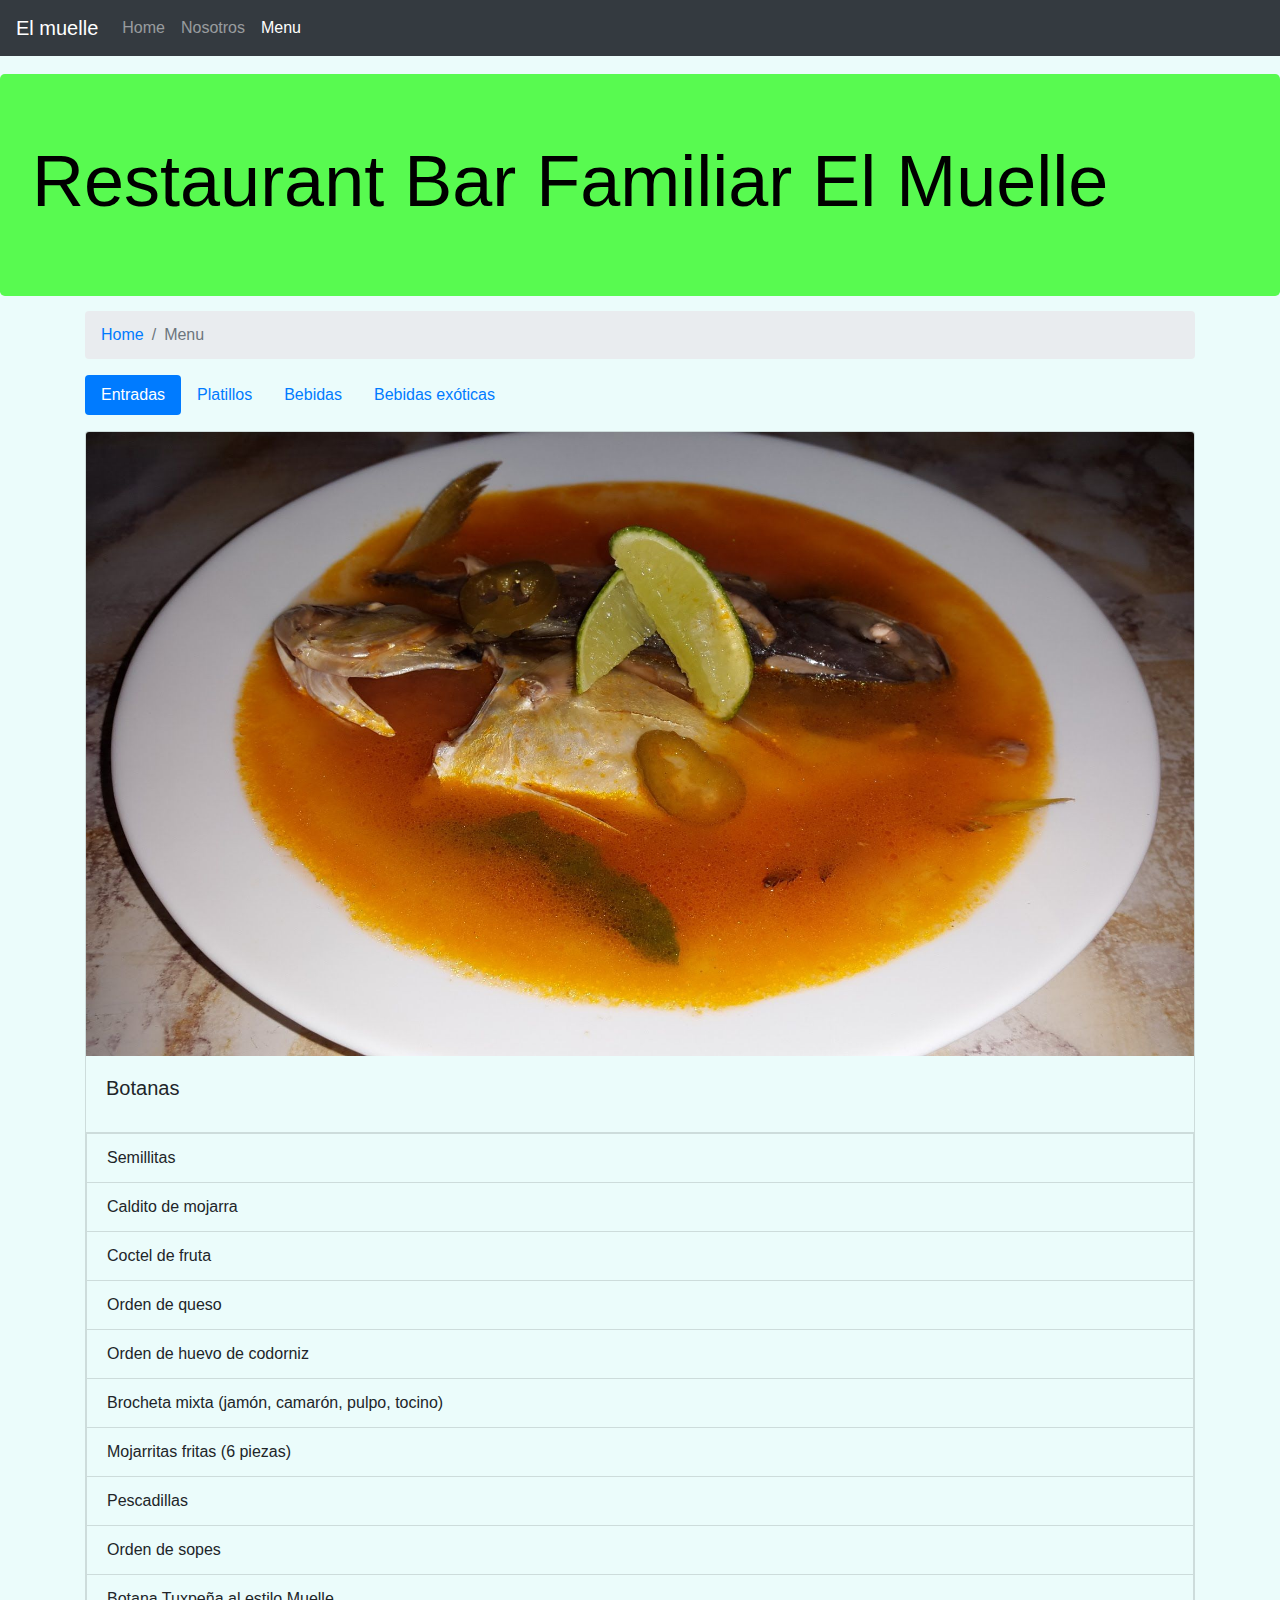
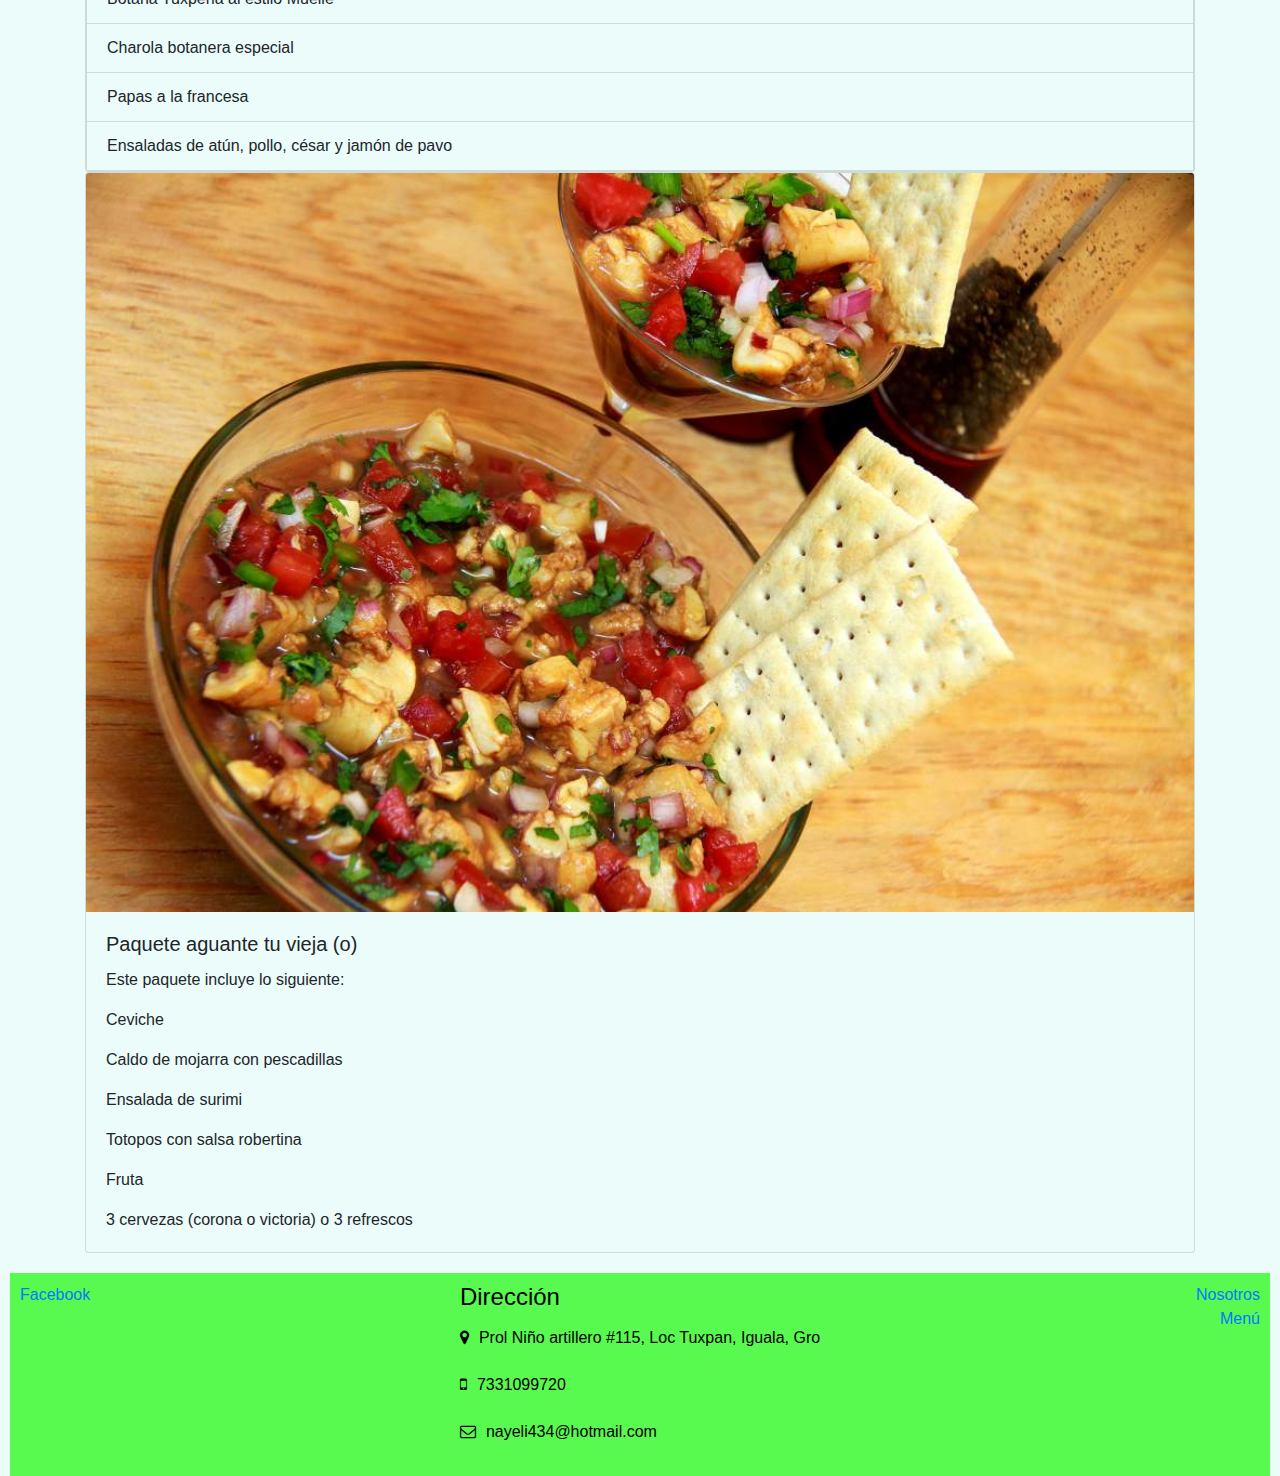
==== src/menu.html @ 3c66609c "subo la pagina web" ====
<!doctype html>
<html lang="en">
  <head>
    <!-- Required meta tags -->
    <meta charset="utf-8">
    <meta name="viewport" content="width=device-width, initial-scale=1, shrink-to-fit=no">

    <!-- Bootstrap CSS -->
    <!-- build:css css/index.css -->
    <<link rel="stylesheet" href="css/bootstrap.css">
    <link rel="stylesheet" href="node_modules/bootstrap/dist/css/bootstrap.min.css">
    <link rel="stylesheet" href="css/styles.css">
    <link rel="stylesheet" href="css/font-awesome.min.css">
    <!-- endbuild -->


    <title>Rest El Muelle</title>
  </head>

  <body>
   <nav class="navbar  navbar-expand-lg navbar-dark bg-dark fixed-top">
    <a class ="navbar-brand" href="./index.html">El muelle
    </a>
    <button class="navbar-toggler" type="button" data-toggle="collapse" data-target="#navbarSupportedContent" aria-controls="navbarNavDropdown" aria-expanded="false" aria-label="Toggle navigation">
      <span class="navbar-toggler-icon"></span>
    </button>
    <div class="collapse navbar-collapse" id="navbarSupportedContent">
      <ul class="navbar-nav mr-auto">
        <li class="nav-item"><a class="nav-link" href="./index.html">Home</a></li>
        <li class="nav-item "><a class="nav-link" href="./about.html">Nosotros</a></li>
         <li class="nav-item active"><a class="nav-link" href="#">Menu</a></li>
      </ul>
    </div>
   </nav>
  <div class="jumbotron">
     <h1 class="display-3">Restaurant Bar Familiar El Muelle</h1>
  </div>

  <div class="container">
    <nav aria-label="breadcrumb">
      <ol class="breadcrumb">
        <li class="breadcrumb-item"><a href="./index.html">Home</a></li>
        <li class="breadcrumb-item active" aria-current="page">Menu</li>
      </ol>
    </nav>

<!-- Menu Pills -->
  <ul class="nav nav-pills mb-3" id="pills-tab" role="tablist">
  <li class="nav-item" role="presentation">
    <a class="nav-link active" id="pills-entradas-tab" data-toggle="pill" href="#pills-entradas" role="tab" aria-controls="pills-entradas" aria-selected="true">Entradas</a>
  </li>
  <li class="nav-item" role="presentation">
    <a class="nav-link" id="pills-platillos-tab" data-toggle="pill" href="#pills-platillos" role="tab" aria-controls="pills-platillos" aria-selected="false">Platillos</a>
  </li>
  <li class="nav-item" role="presentation">
    <a class="nav-link" id="pills-bebidas-tab" data-toggle="pill" href="#pills-bebidas" role="tab" aria-controls="pills-bebidas" aria-selected="false">Bebidas</a>
  </li>
    <li class="nav-item" role="presentation">
    <a class="nav-link" id="pills-bebidas-preparadas-tab" data-toggle="pill" href="#pills-bebidas-preparadas" role="tab" aria-controls="pills-bebidas-preparadas" aria-selected="false">Bebidas exóticas</a>
  </li>
</ul>
<!-- End Menu Pills -->

<!-- Menu -->
<div class="tab-content" id="pills-tabContent">

 <!--Seccion Entradas-->
  <div class="card-deck tab-pane fade show active" id="pills-entradas" role="tabpanel" aria-labelledby="pills-entradas-tab">

  <div class="card" style="background-color: #ebfcfb;">
    <img src="img/botana-mojarra.jpg" class="card-img-top" alt="...">
    <div class="card-body">
      <h5 class="card-title">Botanas</h5>
    </div>
    <ul class="list-group list-group-flush">
      <div style="background-color: #ebfcfb;">
    <li class="list-group-item" style="background-color: #ebfcfb;">Semillitas</li>
    <li class="list-group-item" style="background-color: #ebfcfb;">Caldito de mojarra</li>
    <li class="list-group-item" style="background-color: #ebfcfb;">Coctel de fruta</li>
     <li class="list-group-item" style="background-color: #ebfcfb;">Orden de queso</li>
    <li class="list-group-item" style="background-color: #ebfcfb;">Orden de huevo de codorniz</li>
    <li class="list-group-item" style="background-color: #ebfcfb;">Brocheta mixta (jamón, camarón, pulpo, tocino)</li>
     <li class="list-group-item" style="background-color: #ebfcfb;">Mojarritas fritas (6 piezas)</li>
    <li class="list-group-item" style="background-color: #ebfcfb;">Pescadillas</li>
    <li class="list-group-item" style="background-color: #ebfcfb;">Orden de sopes</li>
    <li class="list-group-item" style="background-color: #ebfcfb;">Botana Tuxpeña al estilo Muelle</li>
    <li class="list-group-item" style="background-color: #ebfcfb;">Charola botanera especial</li>
    <li class="list-group-item" style="background-color: #ebfcfb;">Papas a la francesa</li>
    <li class="list-group-item" style="background-color: #ebfcfb;">Ensaladas de atún, pollo, césar y jamón de pavo</li>
  </div>
  </ul>
  </div>

  <div class="card" style="background-color: #ebfcfb;">
    <img src="img/botana-paquete.jpg" class="card-img-top" alt="...">
    <div class="card-body">
      <h5 class="card-title">Paquete aguante tu vieja (o)</h5>
      <p class="card-text">Este paquete incluye lo siguiente:</p>
      <p class="card-text">Ceviche</p>
      <p class="card-text">Caldo de mojarra con pescadillas</p>
      <p class="card-text">Ensalada de surimi</p>
      <p class="card-text">Totopos con salsa robertina</p>
      <p class="card-text">Fruta</p>
      <p class="card-text">3 cervezas (corona o victoria) o 3 refrescos</p>
    </div>
  </div>

</div>
 <!--End Seccion Entradas-->

 <!--Seccion Platillos-->

  <div class="tab-pane fade" id="pills-platillos" role="tabpanel" aria-labelledby="pills-platillos-tab">
    <div class="accordion" id="accordionTarjetas">

      
<!--Aqui inician las tarjetas dentro del collapse de Pescados y mariscos -->
  <div class="card" style="background-color: #ebfcfb;">
          <div class="card-header" id="headingOne">
            <h5 class="mb-0">
              <button class="btn btn-link" type="button" data-toggle="collapse" data-target="#collapseBasica" aria-expanded="true" aria-controls="collapseBasica">Pescados y mariscos
                </button>
            </h5>
          </div>

   <div id="collapseBasica" class="collapse show" aria-labelledby="headingOne" data-parent="#accordionTarjetas">


    <div class="d-flex flex-wrap" style="background-color: #ebfcfb;">

      <div class="card card-rest d-flex flex-column justify-content-between mr-2" style="background-color: #ebfcfb;">
        <img class="card-img-top" src="img/mojarra-300.jpg" alt="Responsive image" >
        <div class="card-body">
           <h5 class="card-title">Mojarras de 500 y 300 gr.</h5>
          <ul class="card-text">
            <li>Fritas</li>
            <li>Al mojo de ajo</li>
            <li>Adobadas</li>
            <li>A la diabla</li>
            <li>A la macha en salsa verde</li>
            <li>A la veracruzana</li>
            <li>Mojarra a la talla</li>
            <li>Mojarra empapelada con piña</li>
            <li>Mojarra a la talla con camarones</li>
            <li>Mojarra frita rellena de mariscos</li>
            <li>Mojarra a la talla rellena de mariscos</li>
            <li>Mojarra empapelada rellena de mariscos</li>
            <li>Mojarra empapelada con camarones</li>
          </ul>
        </div>
      </div>

      <div class="card card-rest d-flex flex-column justify-content-between mr-2" style="background-color: #ebfcfb;">
        <img class="card-img-top" src="img/camarones.jpg" alt="Responsive image">
        <div class="card-body background-items">
          <span class="oi oi-question-mark" data-toggle="tooltip" data-placement="top" title="antes de elegir tu platillo recuerda que todos llevan lechuga, cebolla, jitomate, aguacate y arroz" ></span>
           <h5 class="card-title background-items" tabindex="0" data-trigger="focus">Camarones de 9 y 6 piezas</h5>
          <ul class="card-text">
            <li>Al mojo de ajo</li>
            <li>Adobados</li>
            <li>A la diabla</li>
            <li>Al natural</li>
            <li>Empanizados</li>
            <li>Al ajillo</li>
            <li>Empapelados con piña</li>
            <li>Arropados</li>
            <li>Tres deseos</li>
          </ul>
        </div>
      </div>


      <div class="card card-rest d-flex flex-column justify-content-between mr-2" style="background-color: #ebfcfb;">
        <img class="card-img-top" src="img/filete.jpg" alt="Responsive image">
       <div class="card-body">
           <h5 class="card-title" >Filetes de pescado (Robalo)</h5>
           <li>Al mojo de ajo</li>
            <li>Empanizado</li>
            <li>Asado</li>
            <li>Empapelado con piña</li>
            <li>Empapelado con camarones</li>
            <li>Relleno de mariscos</li>
            <li>A la veracruzana</li>
          </ul>
        </div>
      </div>

      <div class="card card-rest d-flex flex-column justify-content-between" style="background-color: #ebfcfb;">
        <img class="card-img-top" src="img/cocktel.jpg" alt="Responsive image">
        <div class="card-body">
          <h5 class="card-title" >Cockteles</h5>
          <ul class="card-text">
            <li>Ceviche de Pulpo</li>
            <li>Ceviche de Pescado</li>
            <li>Ceviche de Camarón</li>
            <li>Ceviche Mixto</li>
            <li>Campechana</li>
            <li>Vuelve a la vida</li>
            <li>Ensalada de mariscos</li>
            <li>Piña rellena de mariscos</li>
            <li>Mariscada</li>
            <li>Pulpo a la diabla</li>
            <li>Pulpo enamorado</li>
            <li>Pulpo al ajillo</li>
            <li>Alambre de mariscos</li>
            <li>Sopa de mariscos</li>
            <li>Ostiones en su concha (12 piezas)</li>
          </ul>
        </div>
        </div>


      <div class="card card-rest d-flex flex-column justify-content-between" style="background-color: #ebfcfb;">
        <img class="card-img-top" src="img/huachinango.jpg" alt="Responsive image">
        <div class="card-body">
          <h5 class="card-title">Huachinango de 500 gr.</h5>
          <ul class="card-text">
            <li>A la talla</li>
            <li>Frito</li>
            <li>Adobado</li>
          </ul>
        </div>
        </div>

       </div> 
      </div>    
    </div>
<!--Aqui termina lo que va dentro de pescados y mariscos -->

<!--Aqui inician las tarjetas dentro del collapse de pichones, conejo, etc -->
 <div class="card" style="background-color: #ebfcfb;">
          <div class="card-header" id="headingTwo">
            <h5 class="mb-0">
              <button class="btn btn-link" type="button" data-toggle="collapse" data-target="#collapseVIP" aria-expanded="false" aria-controls="collapseVIP"> Comida campestre
                </button>
            </h5>
          </div>

          <div id="collapseVIP" class="collapse" aria-labelledby="headingTwo" data-parent="#accordionTarjetas">

<!--Cards de pichones, codornices, conejo, pato -->
         <div class="d-flex flex-wrap">

      <div class="card card-rest d-flex flex-column justify-content-between mr-2" style="background-color: #ebfcfb;">
        <img class="card-img-top" src="img/pichones.jpg" alt="Responsive image">
        <div class="card-body">
           <h5 class="card-title">Pichones (Un par)</h5>
          <ul class="card-text">
            <li>Al mojo de ajo</li>
            <li>En chile de ajo</li>
            <li>Fritos</li>
            <li>Asados</li>
            <li>A la mexicana</li>
            <li>A la diabla</li>
          </ul>
        </div>
      </div>

      <div class="card card-rest d-flex flex-column justify-content-between mr-2" style="background-color: #ebfcfb;">
        <img class="card-img-top" src="img/codornices.jpg" alt="Responsive image">
        <div class="card-body">
           <h5 class="card-title">Codornices (Un par)</h5>
          <ul class="card-text">
            <li>Al mojo de ajo</li>
            <li>En chile de ajo</li>
            <li>Fritos</li>
            <li>Asados</li>
            <li>A la mexicana</li>
            <li>A la diabla</li>
            <li>En salsa de tamarindo</li>
          </ul>
        </div>
      </div>


      <div class="card card-rest d-flex flex-column justify-content-between mr-2" style="background-color: #ebfcfb;">
        <img class="card-img-top" src="img/conejo.jpg" alt="Responsive image">
       <div class="card-body">
           <h5 class="card-title">Conejo</h5>
          <ul class="card-text">
            <li>Al mojo de ajo</li>
            <li>En chile de ajo</li>
            <li>Fritos</li>
            <li>Asados</li>
            <li>A la mexicana</li>
            <li>A la diabla</li>
          </ul>
        </div>
      </div>


<div class="card card-rest d-flex flex-column justify-content-between mr-2" style="background-color: #ebfcfb;">
        <img class="card-img-top" src="img/pato.jpg" alt="Responsive image">
       <div class="card-body">
           <h5 class="card-title">Pato</h5>
          <ul class="card-text">
             <li>Al mojo de ajo</li>
            <li>En chile de ajo</li>
            <li>Fritos</li>
            <li>Asados</li>
            <li>A la mexicana</li>
            <li>A la diabla</li>
            <li>Pato a la naranja</li>
          </ul>
        </div>
      </div>

<div class="card card-rest d-flex flex-column justify-content-between mr-2" style="background-color: #ebfcfb;">
        <img class="card-img-top" src="img/cecina.jpg" alt="Responsive image">
       <div class="card-body">
           <h5 class="card-title">Cortes</h5>
          <ul class="card-text">
             <li>Cecina (Asada, frita, a la mexicana)</li>
             <li>Carne enchilada</li>
             <li>Pechuga de pollo (asada, empanizada, frita, enchilada)</li>
             <li>Cecina a la tampiqueña</li>
             <li>Fajitas de pollo</li>
             <li>Arracherra de res</li>
          </ul>
        </div>
      </div>

      </div>
    </div>
  </div>
<!--End Cards de pichones, codornices, conejo, pato -->


<!--Aqui inician las tarjetas dentro del collapse de otros -->  
        <div class="card" style="background-color: #ebfcfb;">
          <div class="card-header" id="headingThree">
            <h5 class="mb-0">
              <button class="btn btn-link" type="button" data-toggle="collapse" data-target="#collapsePostres" aria-expanded="false" aria-controls="collapsePostres"> Postres
                </button>
            </h5>
          </div>

          <div id="collapsePostres" class="collapse" aria-labelledby="headingThree" data-parent="#accordionTarjetas">

<!--Cards de Otros -->

         <div class="d-flex flex-wrap">

      <div class="card card-rest d-flex flex-column justify-content-between mr-2" style="background-color: #ebfcfb;">
        <img class="card-img-top" src="img/flan.jpg" alt="Responsive image">
        <div class="card-body">
           <h5 class="card-title">Postres</h5>
          <ul class="card-text">
            <li>Tapioca con piña</li>
            <li>Flan napolitano</li>
            <li>Gelatinas con fruta </li>
          </ul>
        </div>
      </div>



    </div>
<!--End Cards de Otros -->
</div>
</div>
<!-- End Otros -->

</div>
</div>
<!--Aqui terminan los collapse de las 3 categorias de entradas-->

<!-- Seccion bebidas -->
 <div class="card-deck tab-pane fade " id="pills-bebidas" role="tabpanel" aria-labelledby="pills-bebidas-tab">

       <div class="accordion" id="accordionTarjetas">
        <div class="card" style="background-color: #ebfcfb;">
            <img src="img/bebidas.jpg" class="card-img-top" alt="Responsive image">
          <div class="card-header" id="headingOne">
            <h5 class="mb-0">
              <button class="btn btn-link" type="button" data-toggle="collapse" data-target="#collapseRefrescos" aria-expanded="true" aria-controls="collapseRefrescos">Refrescos
                </button>
            </h5>
          </div>

         <div id="collapseRefrescos" class="collapse" aria-labelledby="headingOne" data-parent="#accordionTarjetas" style="background-color: #ebfcfb;">
          <div class="card-body">
            <p>Coca-Cola</p>
            <p>Squirt</p>
            <p>Manzanita</p>
            <p>Fanta</p>
            <p>Fresca</p>
            <p>Yoli</p>
            <p>Agua Mineral</p>
            <p>Botella de agua 1 LT.</p>
            <p>Limonada</p>
            <p>Naranjada</p>
          </div>
         </div>
        </div>

        <div class="card" style="background-color: #ebfcfb;">
          <div class="card-header" id="headingTwo">
            <h5 class="mb-0">
              <button class="btn btn-link" type="button" data-toggle="collapse" data-target="#collapseFrescas" aria-expanded="false" aria-controls="collapseFrescas"> Aguas frescas
                </button>
            </h5>
          </div>

          <div id="collapseFrescas" class="collapse" aria-labelledby="headingTwo" data-parent="#accordionTarjetas" style="background-color: #ebfcfb;">
          <div class="card-body">
            <p>Jamaica</p>
            <p>Naranja</p>
            <p>Guayaba</p>
            <p>Mango</p>
            <p>Piña</p>
            <p>Horchata</p>
            <p>Tamarindo</p>
            <p>Limón</p>
            <p>Sandía</p>
            <p>Melón</p>
          </div>
         </div>
        </div>

        <div class="card" style="background-color: #ebfcfb;">
          <div class="card-header" id="headingThree">
            <h5 class="mb-0">
              <button class="btn btn-link" type="button" data-toggle="collapse" data-target="#collapseBotellas" aria-expanded="false" aria-controls="collapseBotellas"> Licor
                </button>
            </h5>
          </div>

          <div id="collapseBotellas" class="collapse" aria-labelledby="headingThree" data-parent="#accordionTarjetas" style="background-color: #ebfcfb;">
          <div class="card-body">
           <p>Presidente</p>
           <p>Don Pedro</p>
           <p>R. Bacardí Bco.</p>
           <p>T. 100 años</p>
           <p>Cabrito</p>
           <p>Azteca oro</p>
           <p>R Solera</p>
           <p>Cazadores</p>
           <p>Corralejo</p>
           <p>Hornitos</p>
           <p>Jimador</p>
           <p>Torres 10</p>
           <p>Jhonny Walker ER</p>
           <p>Jhonny Walker EN</p>
           <p>Buchanan's 12</p>
           <p>Chivas Rega</p>
           <p>Old Parr</p>
          </div>
         </div>
        </div>

        <div class="card" style="background-color: #ebfcfb;">
          <div class="card-header" id="headingFour">
            <h5 class="mb-0">
              <button class="btn btn-link" type="button" data-toggle="collapse" data-target="#collapseCervezas" aria-expanded="false" aria-controls="collapseCervezas"> Cervezas</button>
            </h5>
          </div>

          <div id="collapseCervezas" class="collapse" aria-labelledby="headingFour" data-parent="#accordionTarjetas" style="background-color: #ebfcfb;">
          <div class="card-body">
            <p>Caguamón Indio / TKT</p>
            <p>Victoria</p>
            <p>Corona</p>
            <p>Bohemia</p>
            <p>Ultra</p>
            <p>Heineken</p>
            <p>Perro Salado</p>
            <p>Cubana</p>
            <p>Michelada</p>
            <p>Viagra</p>
            <p>Copa Mezcal Natural</p>
            <p>Indio</p>
            <p>XX Lager</p>
            <p>Tecate Light</p>
            <p>Strongbow</p>
            <p>Ladrón de Manzana</p>
            <p>Cigarros</p>
          </div>
         </div>
       </div>
     
</div>

</div>
<!-- End Seccion bebidas -->

<!-- Seccion Bebidas preparadas -->

 <div class="card-deck tab-pane fade " id="pills-bebidas-preparadas" role="tabpanel" aria-labelledby="pills-bebidas-preparadas-tab" style="background-color: #ebfcfb;">
 
  <div class="card" style="background-color: #ebfcfb;">
    <img src="img/bebidas-exoticas.jpg" class="card-img-top" alt="...">
    <div class="card-body">
      <h5 class="card-title">Bebidas exóticas</h5>
      <div class="container">
      <div class="row row-cols-md-3 row-cols-1">
        <div class="col">
     <ul>
       <li>Sangría</li>
       <li>Piedra</li>
       <li>Sex on the beach</li>
       <li>Extasis</li>
       <li>Piña colada</li>
       <li>Orgasmo</li>
       <li>Paloma</li>
       <li>Margarita</li>
       <li>Martini</li>
       <li>Kamikaze</li>
        </ul>
      </div> 
      <div class="col">
        <ul>
        <li>Huracán</li>
       <li>Boligoma</li>
       <li>Beso de angel</li>
       <li>Medias de seda</li>
       <li>Obsesion</li>
       <li>Pingüino</li>
       <li>Semen de burro</li>
       <li>Mamadita</li>
       <li>Cabaña</li>
       <li>Sombrero</li>
       </ul>
   </div>
    <div class="col">
        <ul>
   <li>Proce Sahue</li>
       <li>Midori colado</li>
       <li>Zombie</li>
       <li>Trabalenguas</li>
       <li>Piquete de víbora</li>
       <li>Vaca voladora</li>
       <li>Cola de lagarto</li>
       <li>Aflojatodo</li>
       <li>Submarino</li>
     </ul>
   </div>
   </div>
   </div>
    </div>
  </div>

</div>
<!-- End Seccion Bebidas preparadas -->

</div>
<!-- End Menu -->

</div>
<!-- End Container -->

  <footer>
      <div class= "row">
        <div class= "col-sm-4 d-flex flex-column align-items-start">
          <a href="https://www.facebook.com/Rest-Bar-Familiar-El-Muelle-531481003541097">Facebook </a>
        </div>

        <div class= "col-sm-4 d-flex flex-column align-items-center">
          <address>
            <h4> Dirección </h4>
            <p><i class="fa fa-map-marker footer-adress-icon" aria-hidden="true"></i>Prol Niño artillero #115, Loc Tuxpan, Iguala, Gro</p>
            <p><i class="fa fa-mobile footer-adress-icon" aria-hidden="true" ></i>7331099720</p>
            <p><i class="fa fa-envelope-o footer-adress-icon" aria-hidden="true" footer-adress-icon></i>nayeli434@hotmail.com</p>
          </address>
        </div>

        <div class= "col-sm-4 d-flex flex-column align-items-end">
          <a href="./about.html">Nosotros</a>
          <a href="./menu.html">Menú</a>
        </div>
      </div>
    </footer>


        <!-- Optional JavaScript -->
    <!-- jQuery first, then Popper.js, then Bootstrap JS -->
    <!-- build:js js/main.js -->
    <script src="js/jquery.min.js"></script>
    <script src="js/sper.min.js"></script>
    <script src="js/bootstrap.min.js"></script>
    <script src="js/index.js"></script>
    <!-- endbuild -->

  </body>
</html>
---- src/css/styles.css ----
﻿@import "https://fonts.googleapis.com/css?family=Lato:100";.jumbotron,footer{background-color:#58fa50;color:#000}.jumbotron{margin-top:50px;margin-bottom:15px}footer{padding:10px 10px 0 10px;margin-top:20px;margin-bottom:0px;margin-left:10px;margin-right:10px}.card-rest{flex:1 400px;margin-top:10px;margin-bottom:0px;margin-bottom:30px}.btn-pedido{width:100%}.footer-adress-icon{padding:10px 10px 0px 0px}.display-3{font-size:4.5rem;font-weight:300;line-height:1.2;color:#000000}.carousel-tittle{font-family:'Chaparral Pro';font-weight:bold;font-style:normal}.carousel-tittle2{font-family:'Seraveklight';font-style:normal}.carousel-tittle3{font-family:'Seraveklight';font-style:normal;color:#000000}.collapse1{margin-top:10px}.mkt-tittle{margin-top:50px}hr{border:none;border-top:3px double #333;color:#333;overflow:visible;text-align:center;height:5px}hr:after{background:#fff;content:'§';padding:0 4px;position:relative;top:-13px}@media (max-width: 560px){.carousel-caption h1{font-size:100%}.carousel-caption h3{font-size:100%}}@media (max-width: 400px){.carousel-caption h1{font-size:80%}.carousel-caption h3{font-size:80%}}body{background-color:#ebfcfb}background-items{background-color:#ebfcfb}
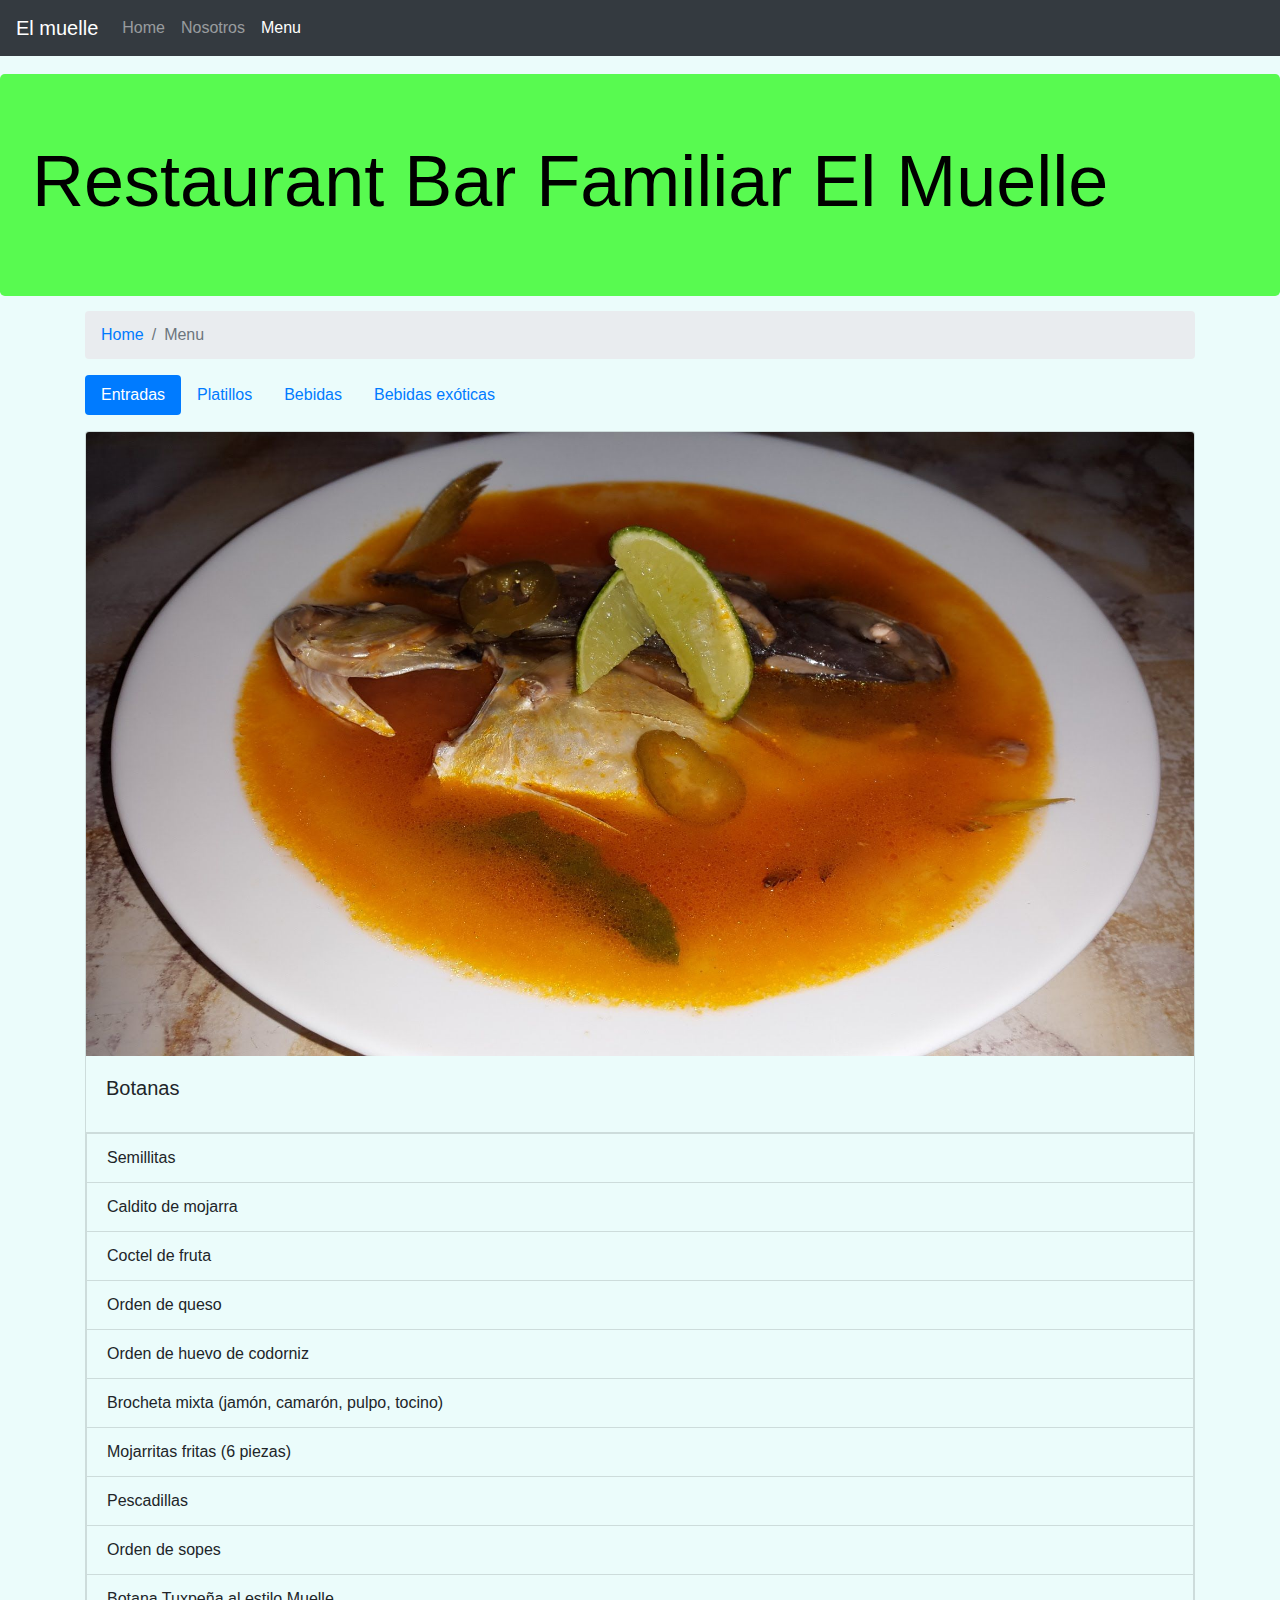
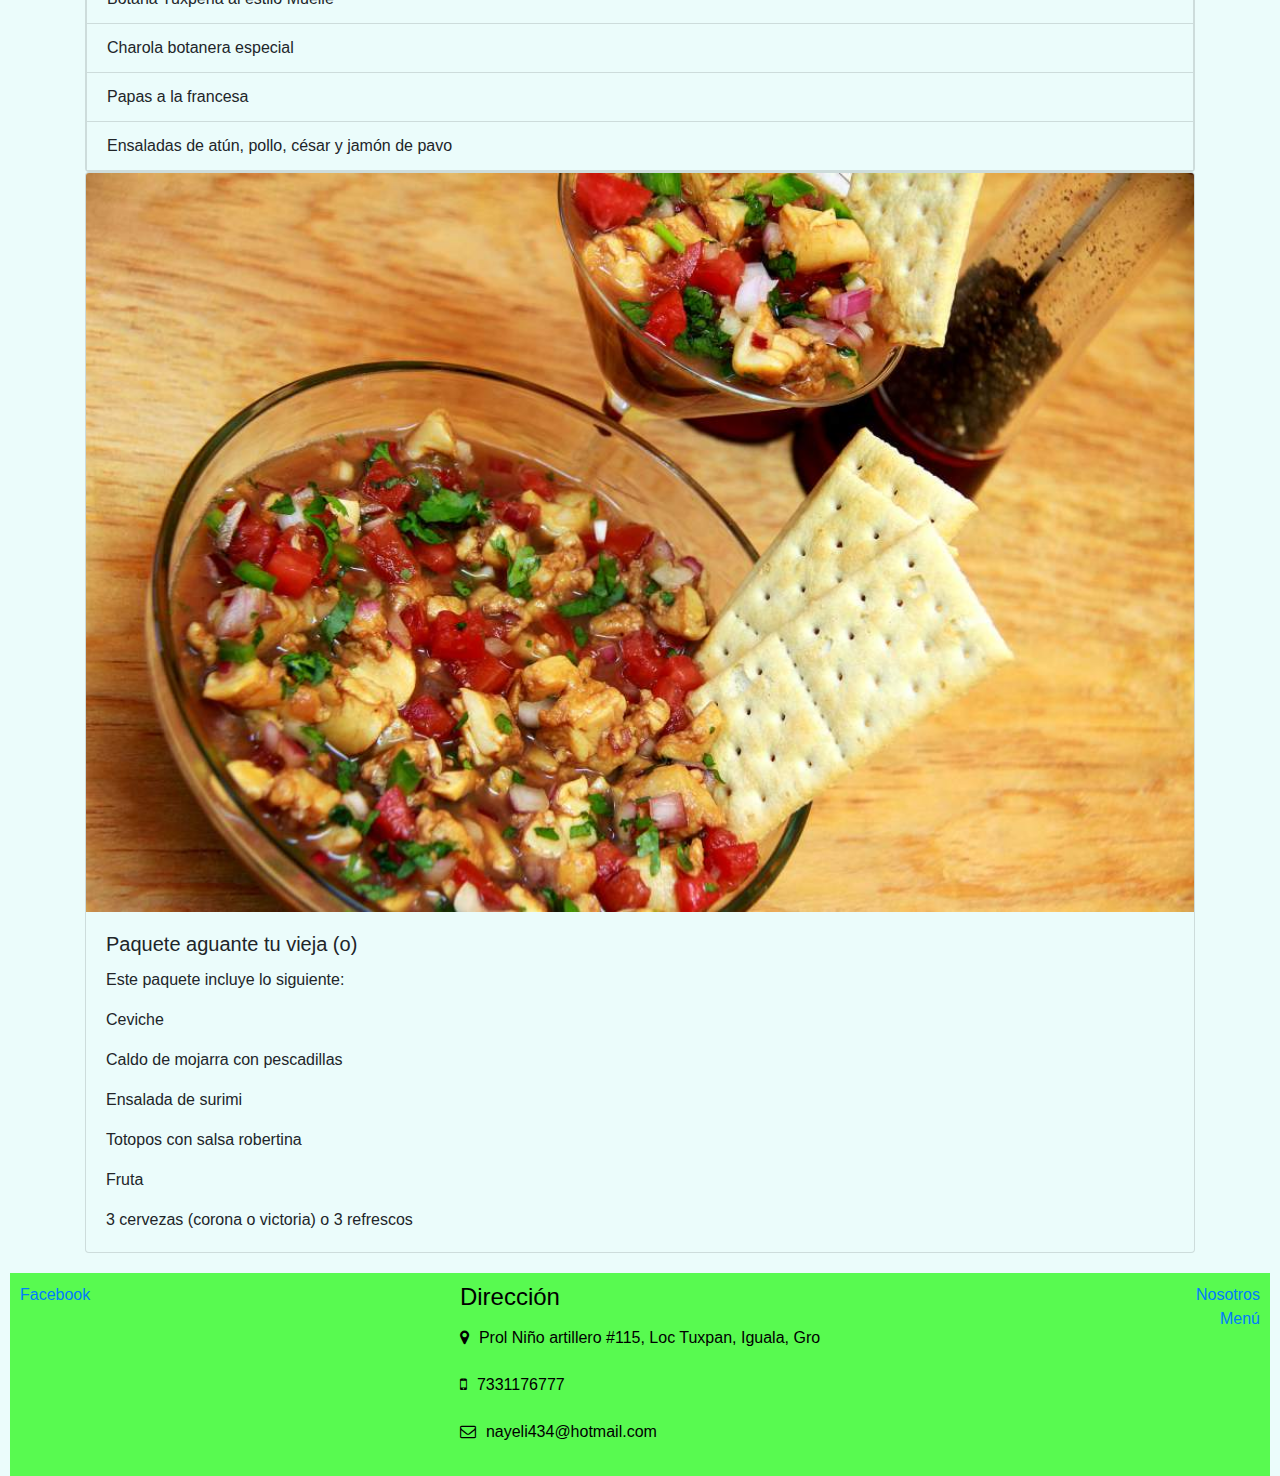
==== commit 58859e93: "Add files via upload" ====
--- a/src/menu.html
+++ b/src/menu.html
@@ -1,585 +1,585 @@
-<!doctype html>
-<html lang="en">
-  <head>
-    <!-- Required meta tags -->
-    <meta charset="utf-8">
-    <meta name="viewport" content="width=device-width, initial-scale=1, shrink-to-fit=no">
-
-    <!-- Bootstrap CSS -->
-    <!-- build:css css/index.css -->
-    <<link rel="stylesheet" href="css/bootstrap.css">
-    <link rel="stylesheet" href="node_modules/bootstrap/dist/css/bootstrap.min.css">
-    <link rel="stylesheet" href="css/styles.css">
-    <link rel="stylesheet" href="css/font-awesome.min.css">
-    <!-- endbuild -->
-
-
-    <title>Rest El Muelle</title>
-  </head>
-
-  <body>
-   <nav class="navbar  navbar-expand-lg navbar-dark bg-dark fixed-top">
-    <a class ="navbar-brand" href="./index.html">El muelle
-    </a>
-    <button class="navbar-toggler" type="button" data-toggle="collapse" data-target="#navbarSupportedContent" aria-controls="navbarNavDropdown" aria-expanded="false" aria-label="Toggle navigation">
-      <span class="navbar-toggler-icon"></span>
-    </button>
-    <div class="collapse navbar-collapse" id="navbarSupportedContent">
-      <ul class="navbar-nav mr-auto">
-        <li class="nav-item"><a class="nav-link" href="./index.html">Home</a></li>
-        <li class="nav-item "><a class="nav-link" href="./about.html">Nosotros</a></li>
-         <li class="nav-item active"><a class="nav-link" href="#">Menu</a></li>
-      </ul>
-    </div>
-   </nav>
-  <div class="jumbotron">
-     <h1 class="display-3">Restaurant Bar Familiar El Muelle</h1>
-  </div>
-
-  <div class="container">
-    <nav aria-label="breadcrumb">
-      <ol class="breadcrumb">
-        <li class="breadcrumb-item"><a href="./index.html">Home</a></li>
-        <li class="breadcrumb-item active" aria-current="page">Menu</li>
-      </ol>
-    </nav>
-
-<!-- Menu Pills -->
-  <ul class="nav nav-pills mb-3" id="pills-tab" role="tablist">
-  <li class="nav-item" role="presentation">
-    <a class="nav-link active" id="pills-entradas-tab" data-toggle="pill" href="#pills-entradas" role="tab" aria-controls="pills-entradas" aria-selected="true">Entradas</a>
-  </li>
-  <li class="nav-item" role="presentation">
-    <a class="nav-link" id="pills-platillos-tab" data-toggle="pill" href="#pills-platillos" role="tab" aria-controls="pills-platillos" aria-selected="false">Platillos</a>
-  </li>
-  <li class="nav-item" role="presentation">
-    <a class="nav-link" id="pills-bebidas-tab" data-toggle="pill" href="#pills-bebidas" role="tab" aria-controls="pills-bebidas" aria-selected="false">Bebidas</a>
-  </li>
-    <li class="nav-item" role="presentation">
-    <a class="nav-link" id="pills-bebidas-preparadas-tab" data-toggle="pill" href="#pills-bebidas-preparadas" role="tab" aria-controls="pills-bebidas-preparadas" aria-selected="false">Bebidas exóticas</a>
-  </li>
-</ul>
-<!-- End Menu Pills -->
-
-<!-- Menu -->
-<div class="tab-content" id="pills-tabContent">
-
- <!--Seccion Entradas-->
-  <div class="card-deck tab-pane fade show active" id="pills-entradas" role="tabpanel" aria-labelledby="pills-entradas-tab">
-
-  <div class="card" style="background-color: #ebfcfb;">
-    <img src="img/botana-mojarra.jpg" class="card-img-top" alt="...">
-    <div class="card-body">
-      <h5 class="card-title">Botanas</h5>
-    </div>
-    <ul class="list-group list-group-flush">
-      <div style="background-color: #ebfcfb;">
-    <li class="list-group-item" style="background-color: #ebfcfb;">Semillitas</li>
-    <li class="list-group-item" style="background-color: #ebfcfb;">Caldito de mojarra</li>
-    <li class="list-group-item" style="background-color: #ebfcfb;">Coctel de fruta</li>
-     <li class="list-group-item" style="background-color: #ebfcfb;">Orden de queso</li>
-    <li class="list-group-item" style="background-color: #ebfcfb;">Orden de huevo de codorniz</li>
-    <li class="list-group-item" style="background-color: #ebfcfb;">Brocheta mixta (jamón, camarón, pulpo, tocino)</li>
-     <li class="list-group-item" style="background-color: #ebfcfb;">Mojarritas fritas (6 piezas)</li>
-    <li class="list-group-item" style="background-color: #ebfcfb;">Pescadillas</li>
-    <li class="list-group-item" style="background-color: #ebfcfb;">Orden de sopes</li>
-    <li class="list-group-item" style="background-color: #ebfcfb;">Botana Tuxpeña al estilo Muelle</li>
-    <li class="list-group-item" style="background-color: #ebfcfb;">Charola botanera especial</li>
-    <li class="list-group-item" style="background-color: #ebfcfb;">Papas a la francesa</li>
-    <li class="list-group-item" style="background-color: #ebfcfb;">Ensaladas de atún, pollo, césar y jamón de pavo</li>
-  </div>
-  </ul>
-  </div>
-
-  <div class="card" style="background-color: #ebfcfb;">
-    <img src="img/botana-paquete.jpg" class="card-img-top" alt="...">
-    <div class="card-body">
-      <h5 class="card-title">Paquete aguante tu vieja (o)</h5>
-      <p class="card-text">Este paquete incluye lo siguiente:</p>
-      <p class="card-text">Ceviche</p>
-      <p class="card-text">Caldo de mojarra con pescadillas</p>
-      <p class="card-text">Ensalada de surimi</p>
-      <p class="card-text">Totopos con salsa robertina</p>
-      <p class="card-text">Fruta</p>
-      <p class="card-text">3 cervezas (corona o victoria) o 3 refrescos</p>
-    </div>
-  </div>
-
-</div>
- <!--End Seccion Entradas-->
-
- <!--Seccion Platillos-->
-
-  <div class="tab-pane fade" id="pills-platillos" role="tabpanel" aria-labelledby="pills-platillos-tab">
-    <div class="accordion" id="accordionTarjetas">
-
-      
-<!--Aqui inician las tarjetas dentro del collapse de Pescados y mariscos -->
-  <div class="card" style="background-color: #ebfcfb;">
-          <div class="card-header" id="headingOne">
-            <h5 class="mb-0">
-              <button class="btn btn-link" type="button" data-toggle="collapse" data-target="#collapseBasica" aria-expanded="true" aria-controls="collapseBasica">Pescados y mariscos
-                </button>
-            </h5>
-          </div>
-
-   <div id="collapseBasica" class="collapse show" aria-labelledby="headingOne" data-parent="#accordionTarjetas">
-
-
-    <div class="d-flex flex-wrap" style="background-color: #ebfcfb;">
-
-      <div class="card card-rest d-flex flex-column justify-content-between mr-2" style="background-color: #ebfcfb;">
-        <img class="card-img-top" src="img/mojarra-300.jpg" alt="Responsive image" >
-        <div class="card-body">
-           <h5 class="card-title">Mojarras de 500 y 300 gr.</h5>
-          <ul class="card-text">
-            <li>Fritas</li>
-            <li>Al mojo de ajo</li>
-            <li>Adobadas</li>
-            <li>A la diabla</li>
-            <li>A la macha en salsa verde</li>
-            <li>A la veracruzana</li>
-            <li>Mojarra a la talla</li>
-            <li>Mojarra empapelada con piña</li>
-            <li>Mojarra a la talla con camarones</li>
-            <li>Mojarra frita rellena de mariscos</li>
-            <li>Mojarra a la talla rellena de mariscos</li>
-            <li>Mojarra empapelada rellena de mariscos</li>
-            <li>Mojarra empapelada con camarones</li>
-          </ul>
-        </div>
-      </div>
-
-      <div class="card card-rest d-flex flex-column justify-content-between mr-2" style="background-color: #ebfcfb;">
-        <img class="card-img-top" src="img/camarones.jpg" alt="Responsive image">
-        <div class="card-body background-items">
-          <span class="oi oi-question-mark" data-toggle="tooltip" data-placement="top" title="antes de elegir tu platillo recuerda que todos llevan lechuga, cebolla, jitomate, aguacate y arroz" ></span>
-           <h5 class="card-title background-items" tabindex="0" data-trigger="focus">Camarones de 9 y 6 piezas</h5>
-          <ul class="card-text">
-            <li>Al mojo de ajo</li>
-            <li>Adobados</li>
-            <li>A la diabla</li>
-            <li>Al natural</li>
-            <li>Empanizados</li>
-            <li>Al ajillo</li>
-            <li>Empapelados con piña</li>
-            <li>Arropados</li>
-            <li>Tres deseos</li>
-          </ul>
-        </div>
-      </div>
-
-
-      <div class="card card-rest d-flex flex-column justify-content-between mr-2" style="background-color: #ebfcfb;">
-        <img class="card-img-top" src="img/filete.jpg" alt="Responsive image">
-       <div class="card-body">
-           <h5 class="card-title" >Filetes de pescado (Robalo)</h5>
-           <li>Al mojo de ajo</li>
-            <li>Empanizado</li>
-            <li>Asado</li>
-            <li>Empapelado con piña</li>
-            <li>Empapelado con camarones</li>
-            <li>Relleno de mariscos</li>
-            <li>A la veracruzana</li>
-          </ul>
-        </div>
-      </div>
-
-      <div class="card card-rest d-flex flex-column justify-content-between" style="background-color: #ebfcfb;">
-        <img class="card-img-top" src="img/cocktel.jpg" alt="Responsive image">
-        <div class="card-body">
-          <h5 class="card-title" >Cockteles</h5>
-          <ul class="card-text">
-            <li>Ceviche de Pulpo</li>
-            <li>Ceviche de Pescado</li>
-            <li>Ceviche de Camarón</li>
-            <li>Ceviche Mixto</li>
-            <li>Campechana</li>
-            <li>Vuelve a la vida</li>
-            <li>Ensalada de mariscos</li>
-            <li>Piña rellena de mariscos</li>
-            <li>Mariscada</li>
-            <li>Pulpo a la diabla</li>
-            <li>Pulpo enamorado</li>
-            <li>Pulpo al ajillo</li>
-            <li>Alambre de mariscos</li>
-            <li>Sopa de mariscos</li>
-            <li>Ostiones en su concha (12 piezas)</li>
-          </ul>
-        </div>
-        </div>
-
-
-      <div class="card card-rest d-flex flex-column justify-content-between" style="background-color: #ebfcfb;">
-        <img class="card-img-top" src="img/huachinango.jpg" alt="Responsive image">
-        <div class="card-body">
-          <h5 class="card-title">Huachinango de 500 gr.</h5>
-          <ul class="card-text">
-            <li>A la talla</li>
-            <li>Frito</li>
-            <li>Adobado</li>
-          </ul>
-        </div>
-        </div>
-
-       </div> 
-      </div>    
-    </div>
-<!--Aqui termina lo que va dentro de pescados y mariscos -->
-
-<!--Aqui inician las tarjetas dentro del collapse de pichones, conejo, etc -->
- <div class="card" style="background-color: #ebfcfb;">
-          <div class="card-header" id="headingTwo">
-            <h5 class="mb-0">
-              <button class="btn btn-link" type="button" data-toggle="collapse" data-target="#collapseVIP" aria-expanded="false" aria-controls="collapseVIP"> Comida campestre
-                </button>
-            </h5>
-          </div>
-
-          <div id="collapseVIP" class="collapse" aria-labelledby="headingTwo" data-parent="#accordionTarjetas">
-
-<!--Cards de pichones, codornices, conejo, pato -->
-         <div class="d-flex flex-wrap">
-
-      <div class="card card-rest d-flex flex-column justify-content-between mr-2" style="background-color: #ebfcfb;">
-        <img class="card-img-top" src="img/pichones.jpg" alt="Responsive image">
-        <div class="card-body">
-           <h5 class="card-title">Pichones (Un par)</h5>
-          <ul class="card-text">
-            <li>Al mojo de ajo</li>
-            <li>En chile de ajo</li>
-            <li>Fritos</li>
-            <li>Asados</li>
-            <li>A la mexicana</li>
-            <li>A la diabla</li>
-          </ul>
-        </div>
-      </div>
-
-      <div class="card card-rest d-flex flex-column justify-content-between mr-2" style="background-color: #ebfcfb;">
-        <img class="card-img-top" src="img/codornices.jpg" alt="Responsive image">
-        <div class="card-body">
-           <h5 class="card-title">Codornices (Un par)</h5>
-          <ul class="card-text">
-            <li>Al mojo de ajo</li>
-            <li>En chile de ajo</li>
-            <li>Fritos</li>
-            <li>Asados</li>
-            <li>A la mexicana</li>
-            <li>A la diabla</li>
-            <li>En salsa de tamarindo</li>
-          </ul>
-        </div>
-      </div>
-
-
-      <div class="card card-rest d-flex flex-column justify-content-between mr-2" style="background-color: #ebfcfb;">
-        <img class="card-img-top" src="img/conejo.jpg" alt="Responsive image">
-       <div class="card-body">
-           <h5 class="card-title">Conejo</h5>
-          <ul class="card-text">
-            <li>Al mojo de ajo</li>
-            <li>En chile de ajo</li>
-            <li>Fritos</li>
-            <li>Asados</li>
-            <li>A la mexicana</li>
-            <li>A la diabla</li>
-          </ul>
-        </div>
-      </div>
-
-
-<div class="card card-rest d-flex flex-column justify-content-between mr-2" style="background-color: #ebfcfb;">
-        <img class="card-img-top" src="img/pato.jpg" alt="Responsive image">
-       <div class="card-body">
-           <h5 class="card-title">Pato</h5>
-          <ul class="card-text">
-             <li>Al mojo de ajo</li>
-            <li>En chile de ajo</li>
-            <li>Fritos</li>
-            <li>Asados</li>
-            <li>A la mexicana</li>
-            <li>A la diabla</li>
-            <li>Pato a la naranja</li>
-          </ul>
-        </div>
-      </div>
-
-<div class="card card-rest d-flex flex-column justify-content-between mr-2" style="background-color: #ebfcfb;">
-        <img class="card-img-top" src="img/cecina.jpg" alt="Responsive image">
-       <div class="card-body">
-           <h5 class="card-title">Cortes</h5>
-          <ul class="card-text">
-             <li>Cecina (Asada, frita, a la mexicana)</li>
-             <li>Carne enchilada</li>
-             <li>Pechuga de pollo (asada, empanizada, frita, enchilada)</li>
-             <li>Cecina a la tampiqueña</li>
-             <li>Fajitas de pollo</li>
-             <li>Arracherra de res</li>
-          </ul>
-        </div>
-      </div>
-
-      </div>
-    </div>
-  </div>
-<!--End Cards de pichones, codornices, conejo, pato -->
-
-
-<!--Aqui inician las tarjetas dentro del collapse de otros -->  
-        <div class="card" style="background-color: #ebfcfb;">
-          <div class="card-header" id="headingThree">
-            <h5 class="mb-0">
-              <button class="btn btn-link" type="button" data-toggle="collapse" data-target="#collapsePostres" aria-expanded="false" aria-controls="collapsePostres"> Postres
-                </button>
-            </h5>
-          </div>
-
-          <div id="collapsePostres" class="collapse" aria-labelledby="headingThree" data-parent="#accordionTarjetas">
-
-<!--Cards de Otros -->
-
-         <div class="d-flex flex-wrap">
-
-      <div class="card card-rest d-flex flex-column justify-content-between mr-2" style="background-color: #ebfcfb;">
-        <img class="card-img-top" src="img/flan.jpg" alt="Responsive image">
-        <div class="card-body">
-           <h5 class="card-title">Postres</h5>
-          <ul class="card-text">
-            <li>Tapioca con piña</li>
-            <li>Flan napolitano</li>
-            <li>Gelatinas con fruta </li>
-          </ul>
-        </div>
-      </div>
-
-
-
-    </div>
-<!--End Cards de Otros -->
-</div>
-</div>
-<!-- End Otros -->
-
-</div>
-</div>
-<!--Aqui terminan los collapse de las 3 categorias de entradas-->
-
-<!-- Seccion bebidas -->
- <div class="card-deck tab-pane fade " id="pills-bebidas" role="tabpanel" aria-labelledby="pills-bebidas-tab">
-
-       <div class="accordion" id="accordionTarjetas">
-        <div class="card" style="background-color: #ebfcfb;">
-            <img src="img/bebidas.jpg" class="card-img-top" alt="Responsive image">
-          <div class="card-header" id="headingOne">
-            <h5 class="mb-0">
-              <button class="btn btn-link" type="button" data-toggle="collapse" data-target="#collapseRefrescos" aria-expanded="true" aria-controls="collapseRefrescos">Refrescos
-                </button>
-            </h5>
-          </div>
-
-         <div id="collapseRefrescos" class="collapse" aria-labelledby="headingOne" data-parent="#accordionTarjetas" style="background-color: #ebfcfb;">
-          <div class="card-body">
-            <p>Coca-Cola</p>
-            <p>Squirt</p>
-            <p>Manzanita</p>
-            <p>Fanta</p>
-            <p>Fresca</p>
-            <p>Yoli</p>
-            <p>Agua Mineral</p>
-            <p>Botella de agua 1 LT.</p>
-            <p>Limonada</p>
-            <p>Naranjada</p>
-          </div>
-         </div>
-        </div>
-
-        <div class="card" style="background-color: #ebfcfb;">
-          <div class="card-header" id="headingTwo">
-            <h5 class="mb-0">
-              <button class="btn btn-link" type="button" data-toggle="collapse" data-target="#collapseFrescas" aria-expanded="false" aria-controls="collapseFrescas"> Aguas frescas
-                </button>
-            </h5>
-          </div>
-
-          <div id="collapseFrescas" class="collapse" aria-labelledby="headingTwo" data-parent="#accordionTarjetas" style="background-color: #ebfcfb;">
-          <div class="card-body">
-            <p>Jamaica</p>
-            <p>Naranja</p>
-            <p>Guayaba</p>
-            <p>Mango</p>
-            <p>Piña</p>
-            <p>Horchata</p>
-            <p>Tamarindo</p>
-            <p>Limón</p>
-            <p>Sandía</p>
-            <p>Melón</p>
-          </div>
-         </div>
-        </div>
-
-        <div class="card" style="background-color: #ebfcfb;">
-          <div class="card-header" id="headingThree">
-            <h5 class="mb-0">
-              <button class="btn btn-link" type="button" data-toggle="collapse" data-target="#collapseBotellas" aria-expanded="false" aria-controls="collapseBotellas"> Licor
-                </button>
-            </h5>
-          </div>
-
-          <div id="collapseBotellas" class="collapse" aria-labelledby="headingThree" data-parent="#accordionTarjetas" style="background-color: #ebfcfb;">
-          <div class="card-body">
-           <p>Presidente</p>
-           <p>Don Pedro</p>
-           <p>R. Bacardí Bco.</p>
-           <p>T. 100 años</p>
-           <p>Cabrito</p>
-           <p>Azteca oro</p>
-           <p>R Solera</p>
-           <p>Cazadores</p>
-           <p>Corralejo</p>
-           <p>Hornitos</p>
-           <p>Jimador</p>
-           <p>Torres 10</p>
-           <p>Jhonny Walker ER</p>
-           <p>Jhonny Walker EN</p>
-           <p>Buchanan's 12</p>
-           <p>Chivas Rega</p>
-           <p>Old Parr</p>
-          </div>
-         </div>
-        </div>
-
-        <div class="card" style="background-color: #ebfcfb;">
-          <div class="card-header" id="headingFour">
-            <h5 class="mb-0">
-              <button class="btn btn-link" type="button" data-toggle="collapse" data-target="#collapseCervezas" aria-expanded="false" aria-controls="collapseCervezas"> Cervezas</button>
-            </h5>
-          </div>
-
-          <div id="collapseCervezas" class="collapse" aria-labelledby="headingFour" data-parent="#accordionTarjetas" style="background-color: #ebfcfb;">
-          <div class="card-body">
-            <p>Caguamón Indio / TKT</p>
-            <p>Victoria</p>
-            <p>Corona</p>
-            <p>Bohemia</p>
-            <p>Ultra</p>
-            <p>Heineken</p>
-            <p>Perro Salado</p>
-            <p>Cubana</p>
-            <p>Michelada</p>
-            <p>Viagra</p>
-            <p>Copa Mezcal Natural</p>
-            <p>Indio</p>
-            <p>XX Lager</p>
-            <p>Tecate Light</p>
-            <p>Strongbow</p>
-            <p>Ladrón de Manzana</p>
-            <p>Cigarros</p>
-          </div>
-         </div>
-       </div>
-     
-</div>
-
-</div>
-<!-- End Seccion bebidas -->
-
-<!-- Seccion Bebidas preparadas -->
-
- <div class="card-deck tab-pane fade " id="pills-bebidas-preparadas" role="tabpanel" aria-labelledby="pills-bebidas-preparadas-tab" style="background-color: #ebfcfb;">
- 
-  <div class="card" style="background-color: #ebfcfb;">
-    <img src="img/bebidas-exoticas.jpg" class="card-img-top" alt="...">
-    <div class="card-body">
-      <h5 class="card-title">Bebidas exóticas</h5>
-      <div class="container">
-      <div class="row row-cols-md-3 row-cols-1">
-        <div class="col">
-     <ul>
-       <li>Sangría</li>
-       <li>Piedra</li>
-       <li>Sex on the beach</li>
-       <li>Extasis</li>
-       <li>Piña colada</li>
-       <li>Orgasmo</li>
-       <li>Paloma</li>
-       <li>Margarita</li>
-       <li>Martini</li>
-       <li>Kamikaze</li>
-        </ul>
-      </div> 
-      <div class="col">
-        <ul>
-        <li>Huracán</li>
-       <li>Boligoma</li>
-       <li>Beso de angel</li>
-       <li>Medias de seda</li>
-       <li>Obsesion</li>
-       <li>Pingüino</li>
-       <li>Semen de burro</li>
-       <li>Mamadita</li>
-       <li>Cabaña</li>
-       <li>Sombrero</li>
-       </ul>
-   </div>
-    <div class="col">
-        <ul>
-   <li>Proce Sahue</li>
-       <li>Midori colado</li>
-       <li>Zombie</li>
-       <li>Trabalenguas</li>
-       <li>Piquete de víbora</li>
-       <li>Vaca voladora</li>
-       <li>Cola de lagarto</li>
-       <li>Aflojatodo</li>
-       <li>Submarino</li>
-     </ul>
-   </div>
-   </div>
-   </div>
-    </div>
-  </div>
-
-</div>
-<!-- End Seccion Bebidas preparadas -->
-
-</div>
-<!-- End Menu -->
-
-</div>
-<!-- End Container -->
-
-  <footer>
-      <div class= "row">
-        <div class= "col-sm-4 d-flex flex-column align-items-start">
-          <a href="https://www.facebook.com/Rest-Bar-Familiar-El-Muelle-531481003541097">Facebook </a>
-        </div>
-
-        <div class= "col-sm-4 d-flex flex-column align-items-center">
-          <address>
-            <h4> Dirección </h4>
-            <p><i class="fa fa-map-marker footer-adress-icon" aria-hidden="true"></i>Prol Niño artillero #115, Loc Tuxpan, Iguala, Gro</p>
-            <p><i class="fa fa-mobile footer-adress-icon" aria-hidden="true" ></i>7331099720</p>
-            <p><i class="fa fa-envelope-o footer-adress-icon" aria-hidden="true" footer-adress-icon></i>nayeli434@hotmail.com</p>
-          </address>
-        </div>
-
-        <div class= "col-sm-4 d-flex flex-column align-items-end">
-          <a href="./about.html">Nosotros</a>
-          <a href="./menu.html">Menú</a>
-        </div>
-      </div>
-    </footer>
-
-
-        <!-- Optional JavaScript -->
-    <!-- jQuery first, then Popper.js, then Bootstrap JS -->
-    <!-- build:js js/main.js -->
-    <script src="js/jquery.min.js"></script>
-    <script src="js/sper.min.js"></script>
-    <script src="js/bootstrap.min.js"></script>
-    <script src="js/index.js"></script>
-    <!-- endbuild -->
-
-  </body>
-</html>
+<!doctype html>
+<html lang="en">
+  <head>
+    <!-- Required meta tags -->
+    <meta charset="utf-8">
+    <meta name="viewport" content="width=device-width, initial-scale=1, shrink-to-fit=no">
+
+    <!-- Bootstrap CSS -->
+    <!-- build:css css/index.css -->
+    <<link rel="stylesheet" href="css/bootstrap.css">
+    <link rel="stylesheet" href="node_modules/bootstrap/dist/css/bootstrap.min.css">
+    <link rel="stylesheet" href="css/styles.css">
+    <link rel="stylesheet" href="css/font-awesome.min.css">
+    <!-- endbuild -->
+
+
+    <title>Rest El Muelle</title>
+  </head>
+
+  <body>
+   <nav class="navbar  navbar-expand-lg navbar-dark bg-dark fixed-top">
+    <a class ="navbar-brand" href="./index.html">El muelle
+    </a>
+    <button class="navbar-toggler" type="button" data-toggle="collapse" data-target="#navbarSupportedContent" aria-controls="navbarNavDropdown" aria-expanded="false" aria-label="Toggle navigation">
+      <span class="navbar-toggler-icon"></span>
+    </button>
+    <div class="collapse navbar-collapse" id="navbarSupportedContent">
+      <ul class="navbar-nav mr-auto">
+        <li class="nav-item"><a class="nav-link" href="./index.html">Home</a></li>
+        <li class="nav-item "><a class="nav-link" href="./about.html">Nosotros</a></li>
+         <li class="nav-item active"><a class="nav-link" href="#">Menu</a></li>
+      </ul>
+    </div>
+   </nav>
+  <div class="jumbotron">
+     <h1 class="display-3">Restaurant Bar Familiar El Muelle</h1>
+  </div>
+
+  <div class="container">
+    <nav aria-label="breadcrumb">
+      <ol class="breadcrumb">
+        <li class="breadcrumb-item"><a href="./index.html">Home</a></li>
+        <li class="breadcrumb-item active" aria-current="page">Menu</li>
+      </ol>
+    </nav>
+
+<!-- Menu Pills -->
+  <ul class="nav nav-pills mb-3" id="pills-tab" role="tablist">
+  <li class="nav-item" role="presentation">
+    <a class="nav-link active" id="pills-entradas-tab" data-toggle="pill" href="#pills-entradas" role="tab" aria-controls="pills-entradas" aria-selected="true">Entradas</a>
+  </li>
+  <li class="nav-item" role="presentation">
+    <a class="nav-link" id="pills-platillos-tab" data-toggle="pill" href="#pills-platillos" role="tab" aria-controls="pills-platillos" aria-selected="false">Platillos</a>
+  </li>
+  <li class="nav-item" role="presentation">
+    <a class="nav-link" id="pills-bebidas-tab" data-toggle="pill" href="#pills-bebidas" role="tab" aria-controls="pills-bebidas" aria-selected="false">Bebidas</a>
+  </li>
+    <li class="nav-item" role="presentation">
+    <a class="nav-link" id="pills-bebidas-preparadas-tab" data-toggle="pill" href="#pills-bebidas-preparadas" role="tab" aria-controls="pills-bebidas-preparadas" aria-selected="false">Bebidas exóticas</a>
+  </li>
+</ul>
+<!-- End Menu Pills -->
+
+<!-- Menu -->
+<div class="tab-content" id="pills-tabContent">
+
+ <!--Seccion Entradas-->
+  <div class="card-deck tab-pane fade show active" id="pills-entradas" role="tabpanel" aria-labelledby="pills-entradas-tab">
+
+  <div class="card" style="background-color: #ebfcfb;">
+    <img src="img/botana-mojarra.jpg" class="card-img-top" alt="...">
+    <div class="card-body">
+      <h5 class="card-title">Botanas</h5>
+    </div>
+    <ul class="list-group list-group-flush">
+      <div style="background-color: #ebfcfb;">
+    <li class="list-group-item" style="background-color: #ebfcfb;">Semillitas</li>
+    <li class="list-group-item" style="background-color: #ebfcfb;">Caldito de mojarra</li>
+    <li class="list-group-item" style="background-color: #ebfcfb;">Coctel de fruta</li>
+     <li class="list-group-item" style="background-color: #ebfcfb;">Orden de queso</li>
+    <li class="list-group-item" style="background-color: #ebfcfb;">Orden de huevo de codorniz</li>
+    <li class="list-group-item" style="background-color: #ebfcfb;">Brocheta mixta (jamón, camarón, pulpo, tocino)</li>
+     <li class="list-group-item" style="background-color: #ebfcfb;">Mojarritas fritas (6 piezas)</li>
+    <li class="list-group-item" style="background-color: #ebfcfb;">Pescadillas</li>
+    <li class="list-group-item" style="background-color: #ebfcfb;">Orden de sopes</li>
+    <li class="list-group-item" style="background-color: #ebfcfb;">Botana Tuxpeña al estilo Muelle</li>
+    <li class="list-group-item" style="background-color: #ebfcfb;">Charola botanera especial</li>
+    <li class="list-group-item" style="background-color: #ebfcfb;">Papas a la francesa</li>
+    <li class="list-group-item" style="background-color: #ebfcfb;">Ensaladas de atún, pollo, césar y jamón de pavo</li>
+  </div>
+  </ul>
+  </div>
+
+  <div class="card" style="background-color: #ebfcfb;">
+    <img src="img/botana-paquete.jpg" class="card-img-top" alt="...">
+    <div class="card-body">
+      <h5 class="card-title">Paquete aguante tu vieja (o)</h5>
+      <p class="card-text">Este paquete incluye lo siguiente:</p>
+      <p class="card-text">Ceviche</p>
+      <p class="card-text">Caldo de mojarra con pescadillas</p>
+      <p class="card-text">Ensalada de surimi</p>
+      <p class="card-text">Totopos con salsa robertina</p>
+      <p class="card-text">Fruta</p>
+      <p class="card-text">3 cervezas (corona o victoria) o 3 refrescos</p>
+    </div>
+  </div>
+
+</div>
+ <!--End Seccion Entradas-->
+
+ <!--Seccion Platillos-->
+
+  <div class="tab-pane fade" id="pills-platillos" role="tabpanel" aria-labelledby="pills-platillos-tab">
+    <div class="accordion" id="accordionTarjetas">
+
+      
+<!--Aqui inician las tarjetas dentro del collapse de Pescados y mariscos -->
+  <div class="card" style="background-color: #ebfcfb;">
+          <div class="card-header" id="headingOne">
+            <h5 class="mb-0">
+              <button class="btn btn-link" type="button" data-toggle="collapse" data-target="#collapseBasica" aria-expanded="true" aria-controls="collapseBasica">Pescados y mariscos
+                </button>
+            </h5>
+          </div>
+
+   <div id="collapseBasica" class="collapse show" aria-labelledby="headingOne" data-parent="#accordionTarjetas">
+
+
+    <div class="d-flex flex-wrap" style="background-color: #ebfcfb;">
+
+      <div class="card card-rest d-flex flex-column justify-content-between mr-2" style="background-color: #ebfcfb;">
+        <img class="card-img-top" src="img/mojarra-300.jpg" alt="Responsive image" >
+        <div class="card-body">
+           <h5 class="card-title">Mojarras de 500 y 300 gr.</h5>
+          <ul class="card-text">
+            <li>Fritas</li>
+            <li>Al mojo de ajo</li>
+            <li>Adobadas</li>
+            <li>A la diabla</li>
+            <li>A la macha en salsa verde</li>
+            <li>A la veracruzana</li>
+            <li>Mojarra a la talla</li>
+            <li>Mojarra empapelada con piña</li>
+            <li>Mojarra a la talla con camarones</li>
+            <li>Mojarra frita rellena de mariscos</li>
+            <li>Mojarra a la talla rellena de mariscos</li>
+            <li>Mojarra empapelada rellena de mariscos</li>
+            <li>Mojarra empapelada con camarones</li>
+          </ul>
+        </div>
+      </div>
+
+      <div class="card card-rest d-flex flex-column justify-content-between mr-2" style="background-color: #ebfcfb;">
+        <img class="card-img-top" src="img/camarones.jpg" alt="Responsive image">
+        <div class="card-body background-items">
+          <span class="oi oi-question-mark" data-toggle="tooltip" data-placement="top" title="antes de elegir tu platillo recuerda que todos llevan lechuga, cebolla, jitomate, aguacate y arroz" ></span>
+           <h5 class="card-title background-items" tabindex="0" data-trigger="focus">Camarones de 9 y 6 piezas</h5>
+          <ul class="card-text">
+            <li>Al mojo de ajo</li>
+            <li>Adobados</li>
+            <li>A la diabla</li>
+            <li>Al natural</li>
+            <li>Empanizados</li>
+            <li>Al ajillo</li>
+            <li>Empapelados con piña</li>
+            <li>Arropados</li>
+            <li>Tres deseos</li>
+          </ul>
+        </div>
+      </div>
+
+
+      <div class="card card-rest d-flex flex-column justify-content-between mr-2" style="background-color: #ebfcfb;">
+        <img class="card-img-top" src="img/filete.jpg" alt="Responsive image">
+       <div class="card-body">
+           <h5 class="card-title" >Filetes de pescado (Robalo)</h5>
+           <li>Al mojo de ajo</li>
+            <li>Empanizado</li>
+            <li>Asado</li>
+            <li>Empapelado con piña</li>
+            <li>Empapelado con camarones</li>
+            <li>Relleno de mariscos</li>
+            <li>A la veracruzana</li>
+          </ul>
+        </div>
+      </div>
+
+      <div class="card card-rest d-flex flex-column justify-content-between" style="background-color: #ebfcfb;">
+        <img class="card-img-top" src="img/cocktel.jpg" alt="Responsive image">
+        <div class="card-body">
+          <h5 class="card-title" >Cockteles</h5>
+          <ul class="card-text">
+            <li>Ceviche de Pulpo</li>
+            <li>Ceviche de Pescado</li>
+            <li>Ceviche de Camarón</li>
+            <li>Ceviche Mixto</li>
+            <li>Campechana</li>
+            <li>Vuelve a la vida</li>
+            <li>Ensalada de mariscos</li>
+            <li>Piña rellena de mariscos</li>
+            <li>Mariscada</li>
+            <li>Pulpo a la diabla</li>
+            <li>Pulpo enamorado</li>
+            <li>Pulpo al ajillo</li>
+            <li>Alambre de mariscos</li>
+            <li>Sopa de mariscos</li>
+            <li>Ostiones en su concha (12 piezas)</li>
+          </ul>
+        </div>
+        </div>
+
+
+      <div class="card card-rest d-flex flex-column justify-content-between" style="background-color: #ebfcfb;">
+        <img class="card-img-top" src="img/huachinango.jpg" alt="Responsive image">
+        <div class="card-body">
+          <h5 class="card-title">Huachinango de 500 gr.</h5>
+          <ul class="card-text">
+            <li>A la talla</li>
+            <li>Frito</li>
+            <li>Adobado</li>
+          </ul>
+        </div>
+        </div>
+
+       </div> 
+      </div>    
+    </div>
+<!--Aqui termina lo que va dentro de pescados y mariscos -->
+
+<!--Aqui inician las tarjetas dentro del collapse de pichones, conejo, etc -->
+ <div class="card" style="background-color: #ebfcfb;">
+          <div class="card-header" id="headingTwo">
+            <h5 class="mb-0">
+              <button class="btn btn-link" type="button" data-toggle="collapse" data-target="#collapseVIP" aria-expanded="false" aria-controls="collapseVIP"> Comida campestre
+                </button>
+            </h5>
+          </div>
+
+          <div id="collapseVIP" class="collapse" aria-labelledby="headingTwo" data-parent="#accordionTarjetas">
+
+<!--Cards de pichones, codornices, conejo, pato -->
+         <div class="d-flex flex-wrap">
+
+      <div class="card card-rest d-flex flex-column justify-content-between mr-2" style="background-color: #ebfcfb;">
+        <img class="card-img-top" src="img/pichones.jpg" alt="Responsive image">
+        <div class="card-body">
+           <h5 class="card-title">Pichones (Un par)</h5>
+          <ul class="card-text">
+            <li>Al mojo de ajo</li>
+            <li>En chile de ajo</li>
+            <li>Fritos</li>
+            <li>Asados</li>
+            <li>A la mexicana</li>
+            <li>A la diabla</li>
+          </ul>
+        </div>
+      </div>
+
+      <div class="card card-rest d-flex flex-column justify-content-between mr-2" style="background-color: #ebfcfb;">
+        <img class="card-img-top" src="img/codornices.jpg" alt="Responsive image">
+        <div class="card-body">
+           <h5 class="card-title">Codornices (Un par)</h5>
+          <ul class="card-text">
+            <li>Al mojo de ajo</li>
+            <li>En chile de ajo</li>
+            <li>Fritos</li>
+            <li>Asados</li>
+            <li>A la mexicana</li>
+            <li>A la diabla</li>
+            <li>En salsa de tamarindo</li>
+          </ul>
+        </div>
+      </div>
+
+
+      <div class="card card-rest d-flex flex-column justify-content-between mr-2" style="background-color: #ebfcfb;">
+        <img class="card-img-top" src="img/conejo.jpg" alt="Responsive image">
+       <div class="card-body">
+           <h5 class="card-title">Conejo</h5>
+          <ul class="card-text">
+            <li>Al mojo de ajo</li>
+            <li>En chile de ajo</li>
+            <li>Fritos</li>
+            <li>Asados</li>
+            <li>A la mexicana</li>
+            <li>A la diabla</li>
+          </ul>
+        </div>
+      </div>
+
+
+<div class="card card-rest d-flex flex-column justify-content-between mr-2" style="background-color: #ebfcfb;">
+        <img class="card-img-top" src="img/pato.jpg" alt="Responsive image">
+       <div class="card-body">
+           <h5 class="card-title">Pato</h5>
+          <ul class="card-text">
+             <li>Al mojo de ajo</li>
+            <li>En chile de ajo</li>
+            <li>Fritos</li>
+            <li>Asados</li>
+            <li>A la mexicana</li>
+            <li>A la diabla</li>
+            <li>Pato a la naranja</li>
+          </ul>
+        </div>
+      </div>
+
+<div class="card card-rest d-flex flex-column justify-content-between mr-2" style="background-color: #ebfcfb;">
+        <img class="card-img-top" src="img/cecina.jpg" alt="Responsive image">
+       <div class="card-body">
+           <h5 class="card-title">Cortes</h5>
+          <ul class="card-text">
+             <li>Cecina (Asada, frita, a la mexicana)</li>
+             <li>Carne enchilada</li>
+             <li>Pechuga de pollo (asada, empanizada, frita, enchilada)</li>
+             <li>Cecina a la tampiqueña</li>
+             <li>Fajitas de pollo</li>
+             <li>Arracherra de res</li>
+          </ul>
+        </div>
+      </div>
+
+      </div>
+    </div>
+  </div>
+<!--End Cards de pichones, codornices, conejo, pato -->
+
+
+<!--Aqui inician las tarjetas dentro del collapse de otros -->  
+        <div class="card" style="background-color: #ebfcfb;">
+          <div class="card-header" id="headingThree">
+            <h5 class="mb-0">
+              <button class="btn btn-link" type="button" data-toggle="collapse" data-target="#collapsePostres" aria-expanded="false" aria-controls="collapsePostres"> Postres
+                </button>
+            </h5>
+          </div>
+
+          <div id="collapsePostres" class="collapse" aria-labelledby="headingThree" data-parent="#accordionTarjetas">
+
+<!--Cards de Otros -->
+
+         <div class="d-flex flex-wrap">
+
+      <div class="card card-rest d-flex flex-column justify-content-between mr-2" style="background-color: #ebfcfb;">
+        <img class="card-img-top" src="img/flan.jpg" alt="Responsive image">
+        <div class="card-body">
+           <h5 class="card-title">Postres</h5>
+          <ul class="card-text">
+            <li>Tapioca con piña</li>
+            <li>Flan napolitano</li>
+            <li>Gelatinas con fruta </li>
+          </ul>
+        </div>
+      </div>
+
+
+
+    </div>
+<!--End Cards de Otros -->
+</div>
+</div>
+<!-- End Otros -->
+
+</div>
+</div>
+<!--Aqui terminan los collapse de las 3 categorias de entradas-->
+
+<!-- Seccion bebidas -->
+ <div class="card-deck tab-pane fade " id="pills-bebidas" role="tabpanel" aria-labelledby="pills-bebidas-tab">
+
+       <div class="accordion" id="accordionTarjetas">
+        <div class="card" style="background-color: #ebfcfb;">
+            <img src="img/bebidas.jpg" class="card-img-top" alt="Responsive image">
+          <div class="card-header" id="headingOne">
+            <h5 class="mb-0">
+              <button class="btn btn-link" type="button" data-toggle="collapse" data-target="#collapseRefrescos" aria-expanded="true" aria-controls="collapseRefrescos">Refrescos
+                </button>
+            </h5>
+          </div>
+
+         <div id="collapseRefrescos" class="collapse" aria-labelledby="headingOne" data-parent="#accordionTarjetas" style="background-color: #ebfcfb;">
+          <div class="card-body">
+            <p>Coca-Cola</p>
+            <p>Squirt</p>
+            <p>Manzanita</p>
+            <p>Fanta</p>
+            <p>Fresca</p>
+            <p>Yoli</p>
+            <p>Agua Mineral</p>
+            <p>Botella de agua 1 LT.</p>
+            <p>Limonada</p>
+            <p>Naranjada</p>
+          </div>
+         </div>
+        </div>
+
+        <div class="card" style="background-color: #ebfcfb;">
+          <div class="card-header" id="headingTwo">
+            <h5 class="mb-0">
+              <button class="btn btn-link" type="button" data-toggle="collapse" data-target="#collapseFrescas" aria-expanded="false" aria-controls="collapseFrescas"> Aguas frescas
+                </button>
+            </h5>
+          </div>
+
+          <div id="collapseFrescas" class="collapse" aria-labelledby="headingTwo" data-parent="#accordionTarjetas" style="background-color: #ebfcfb;">
+          <div class="card-body">
+            <p>Jamaica</p>
+            <p>Naranja</p>
+            <p>Guayaba</p>
+            <p>Mango</p>
+            <p>Piña</p>
+            <p>Horchata</p>
+            <p>Tamarindo</p>
+            <p>Limón</p>
+            <p>Sandía</p>
+            <p>Melón</p>
+          </div>
+         </div>
+        </div>
+
+        <div class="card" style="background-color: #ebfcfb;">
+          <div class="card-header" id="headingThree">
+            <h5 class="mb-0">
+              <button class="btn btn-link" type="button" data-toggle="collapse" data-target="#collapseBotellas" aria-expanded="false" aria-controls="collapseBotellas"> Licor
+                </button>
+            </h5>
+          </div>
+
+          <div id="collapseBotellas" class="collapse" aria-labelledby="headingThree" data-parent="#accordionTarjetas" style="background-color: #ebfcfb;">
+          <div class="card-body">
+           <p>Presidente</p>
+           <p>Don Pedro</p>
+           <p>R. Bacardí Bco.</p>
+           <p>T. 100 años</p>
+           <p>Cabrito</p>
+           <p>Azteca oro</p>
+           <p>R Solera</p>
+           <p>Cazadores</p>
+           <p>Corralejo</p>
+           <p>Hornitos</p>
+           <p>Jimador</p>
+           <p>Torres 10</p>
+           <p>Jhonny Walker ER</p>
+           <p>Jhonny Walker EN</p>
+           <p>Buchanan's 12</p>
+           <p>Chivas Rega</p>
+           <p>Old Parr</p>
+          </div>
+         </div>
+        </div>
+
+        <div class="card" style="background-color: #ebfcfb;">
+          <div class="card-header" id="headingFour">
+            <h5 class="mb-0">
+              <button class="btn btn-link" type="button" data-toggle="collapse" data-target="#collapseCervezas" aria-expanded="false" aria-controls="collapseCervezas"> Cervezas</button>
+            </h5>
+          </div>
+
+          <div id="collapseCervezas" class="collapse" aria-labelledby="headingFour" data-parent="#accordionTarjetas" style="background-color: #ebfcfb;">
+          <div class="card-body">
+            <p>Caguamón Indio / TKT</p>
+            <p>Victoria</p>
+            <p>Corona</p>
+            <p>Bohemia</p>
+            <p>Ultra</p>
+            <p>Heineken</p>
+            <p>Perro Salado</p>
+            <p>Cubana</p>
+            <p>Michelada</p>
+            <p>Viagra</p>
+            <p>Copa Mezcal Natural</p>
+            <p>Indio</p>
+            <p>XX Lager</p>
+            <p>Tecate Light</p>
+            <p>Strongbow</p>
+            <p>Ladrón de Manzana</p>
+            <p>Cigarros</p>
+          </div>
+         </div>
+       </div>
+     
+</div>
+
+</div>
+<!-- End Seccion bebidas -->
+
+<!-- Seccion Bebidas preparadas -->
+
+ <div class="card-deck tab-pane fade " id="pills-bebidas-preparadas" role="tabpanel" aria-labelledby="pills-bebidas-preparadas-tab" style="background-color: #ebfcfb;">
+ 
+  <div class="card" style="background-color: #ebfcfb;">
+    <img src="img/bebidas-exoticas.jpg" class="card-img-top" alt="...">
+    <div class="card-body">
+      <h5 class="card-title">Bebidas exóticas</h5>
+      <div class="container">
+      <div class="row row-cols-md-3 row-cols-1">
+        <div class="col">
+     <ul>
+       <li>Sangría</li>
+       <li>Piedra</li>
+       <li>Sex on the beach</li>
+       <li>Extasis</li>
+       <li>Piña colada</li>
+       <li>Orgasmo</li>
+       <li>Paloma</li>
+       <li>Margarita</li>
+       <li>Martini</li>
+       <li>Kamikaze</li>
+        </ul>
+      </div> 
+      <div class="col">
+        <ul>
+        <li>Huracán</li>
+       <li>Boligoma</li>
+       <li>Beso de angel</li>
+       <li>Medias de seda</li>
+       <li>Obsesion</li>
+       <li>Pingüino</li>
+       <li>Semen de burro</li>
+       <li>Mamadita</li>
+       <li>Cabaña</li>
+       <li>Sombrero</li>
+       </ul>
+   </div>
+    <div class="col">
+        <ul>
+   <li>Proce Sahue</li>
+       <li>Midori colado</li>
+       <li>Zombie</li>
+       <li>Trabalenguas</li>
+       <li>Piquete de víbora</li>
+       <li>Vaca voladora</li>
+       <li>Cola de lagarto</li>
+       <li>Aflojatodo</li>
+       <li>Submarino</li>
+     </ul>
+   </div>
+   </div>
+   </div>
+    </div>
+  </div>
+
+</div>
+<!-- End Seccion Bebidas preparadas -->
+
+</div>
+<!-- End Menu -->
+
+</div>
+<!-- End Container -->
+
+  <footer>
+      <div class= "row">
+        <div class= "col-sm-4 d-flex flex-column align-items-start">
+          <a href="https://www.facebook.com/Rest-Bar-Familiar-El-Muelle-531481003541097">Facebook </a>
+        </div>
+
+        <div class= "col-sm-4 d-flex flex-column align-items-center">
+          <address>
+            <h4> Dirección </h4>
+            <p><i class="fa fa-map-marker footer-adress-icon" aria-hidden="true"></i>Prol Niño artillero #115, Loc Tuxpan, Iguala, Gro</p>
+            <p><i class="fa fa-mobile footer-adress-icon" aria-hidden="true" ></i>7331176777</p>
+            <p><i class="fa fa-envelope-o footer-adress-icon" aria-hidden="true" footer-adress-icon></i>nayeli434@hotmail.com</p>
+          </address>
+        </div>
+
+        <div class= "col-sm-4 d-flex flex-column align-items-end">
+          <a href="./about.html">Nosotros</a>
+          <a href="./menu.html">Menú</a>
+        </div>
+      </div>
+    </footer>
+
+
+        <!-- Optional JavaScript -->
+    <!-- jQuery first, then Popper.js, then Bootstrap JS -->
+    <!-- build:js js/main.js -->
+    <script src="js/jquery.min.js"></script>
+    <script src="js/sper.min.js"></script>
+    <script src="js/bootstrap.min.js"></script>
+    <script src="js/index.js"></script>
+    <!-- endbuild -->
+
+  </body>
+</html>
